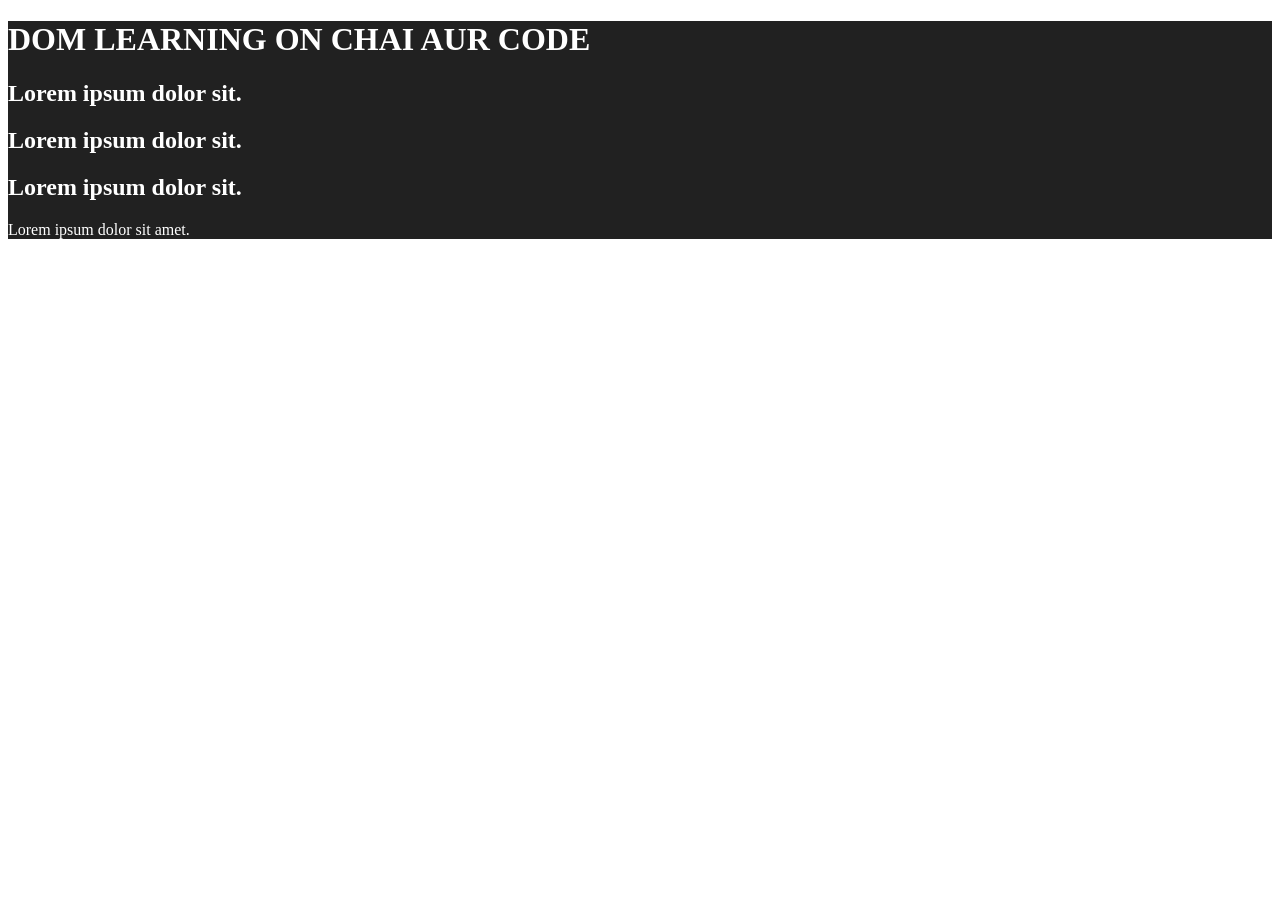
==== 06_dom/one.html @ 1f5733b9 "DOM" ====
<!DOCTYPE html>
<html lang="en">
<head>
    <meta charset="UTF-8">
  
    <title>DOM learning</title>
    <style>
        .bg-black{
            background-color: #212121;
            color:#fff;
        }
    </style>
</head>
<body>
    <div class="bg-black">
        <h1 id="title" class="heading">DOM LEARNING ON CHAI AUR CODE
            <span style="display:none;">test text </span>
        </h1>
        <h2>Lorem ipsum dolor sit.</h2>
        <h2>Lorem ipsum dolor sit.</h2>
        <h2>Lorem ipsum dolor sit.</h2>
        <p>Lorem ipsum dolor sit amet.</p>
    </div>
</body>
</html>
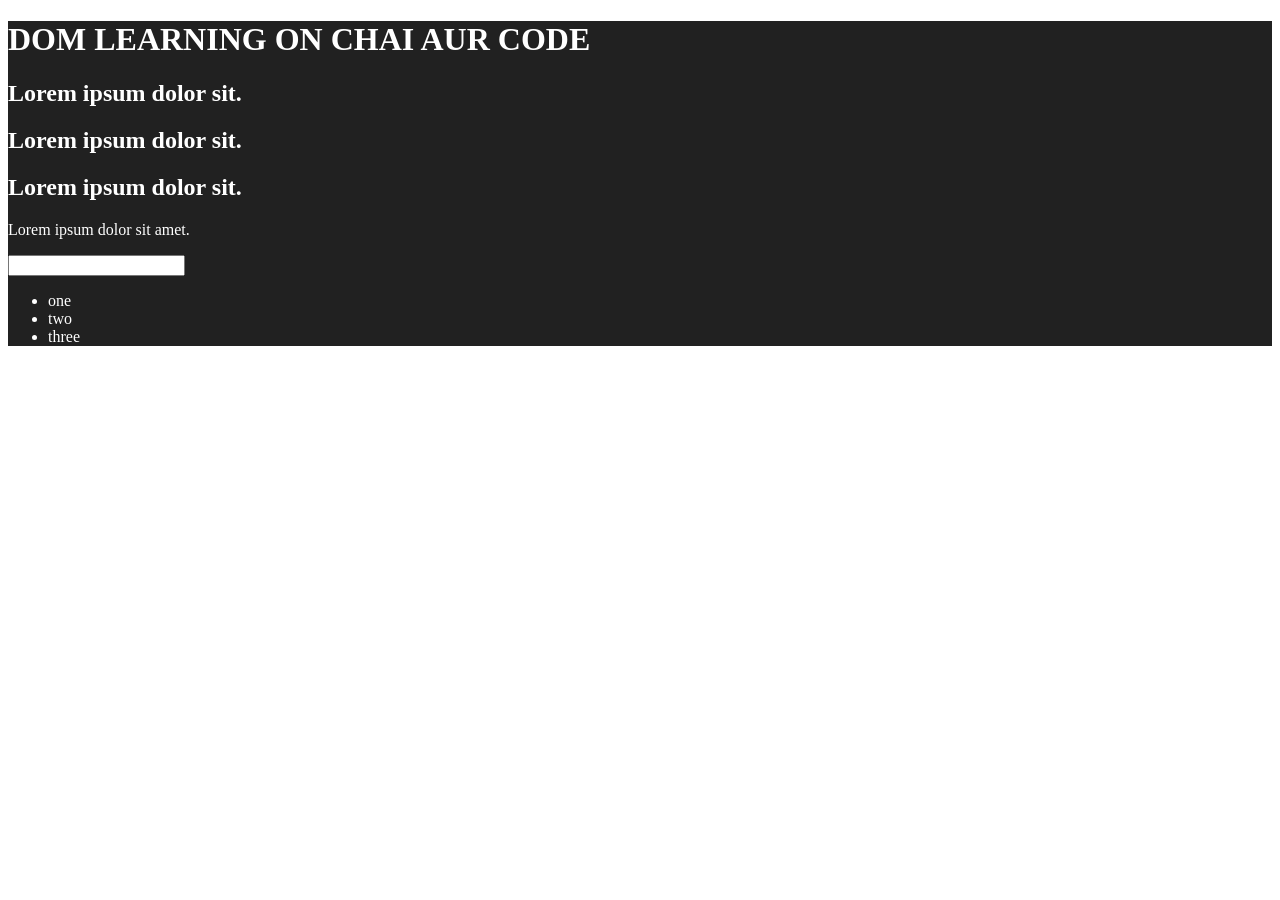
==== commit f3a46afe: "DOM" ====
--- a/06_dom/one.html
+++ b/06_dom/one.html
@@ -20,6 +20,12 @@
         <h2>Lorem ipsum dolor sit.</h2>
         <h2>Lorem ipsum dolor sit.</h2>
         <p>Lorem ipsum dolor sit amet.</p>
+        <input type="password" nae="" id="">
+        <ul>
+            <li>one </li>
+            <li>two</li>
+            <li>three</li>
+        </ul>
     </div>
 </body>
 </html>
